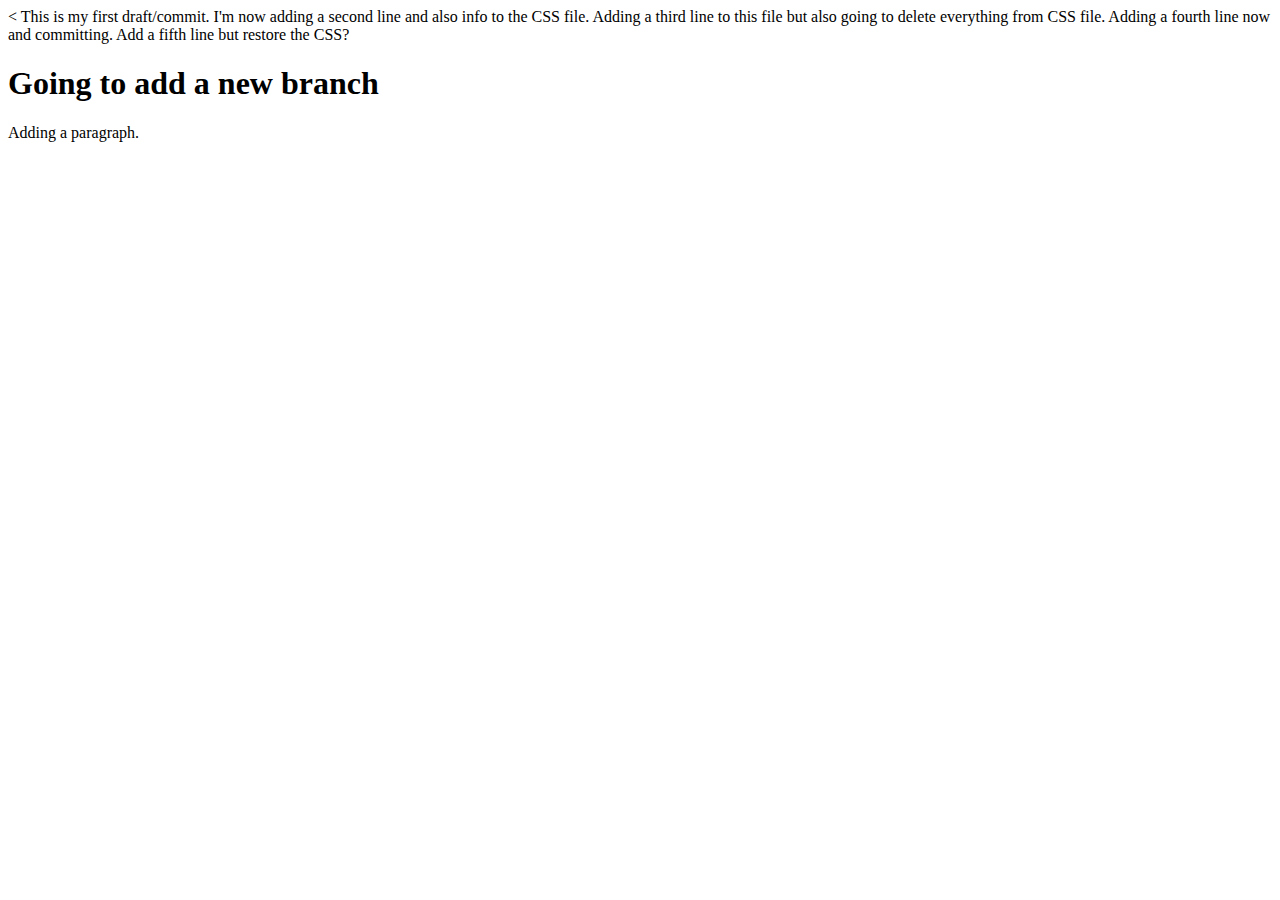
==== index.html @ 8b46ba8e "First commit to new branch" ====
<<!DOCTYPE html>
<html lang="en" dir="ltr">
  <head>
    <meta charset="utf-8">
    <title></title>
  </head>
  <body>
    This is my first draft/commit.
    I'm now adding a second line and also info to the CSS file.
    Adding a third line to this file but also going to delete everything from CSS file.
    Adding a fourth line now and committing.
    Add a fifth line but restore the CSS?

    <h1>Going to add a new branch</h1>
    <p>Adding a paragraph.</p>

  </body>
</html>
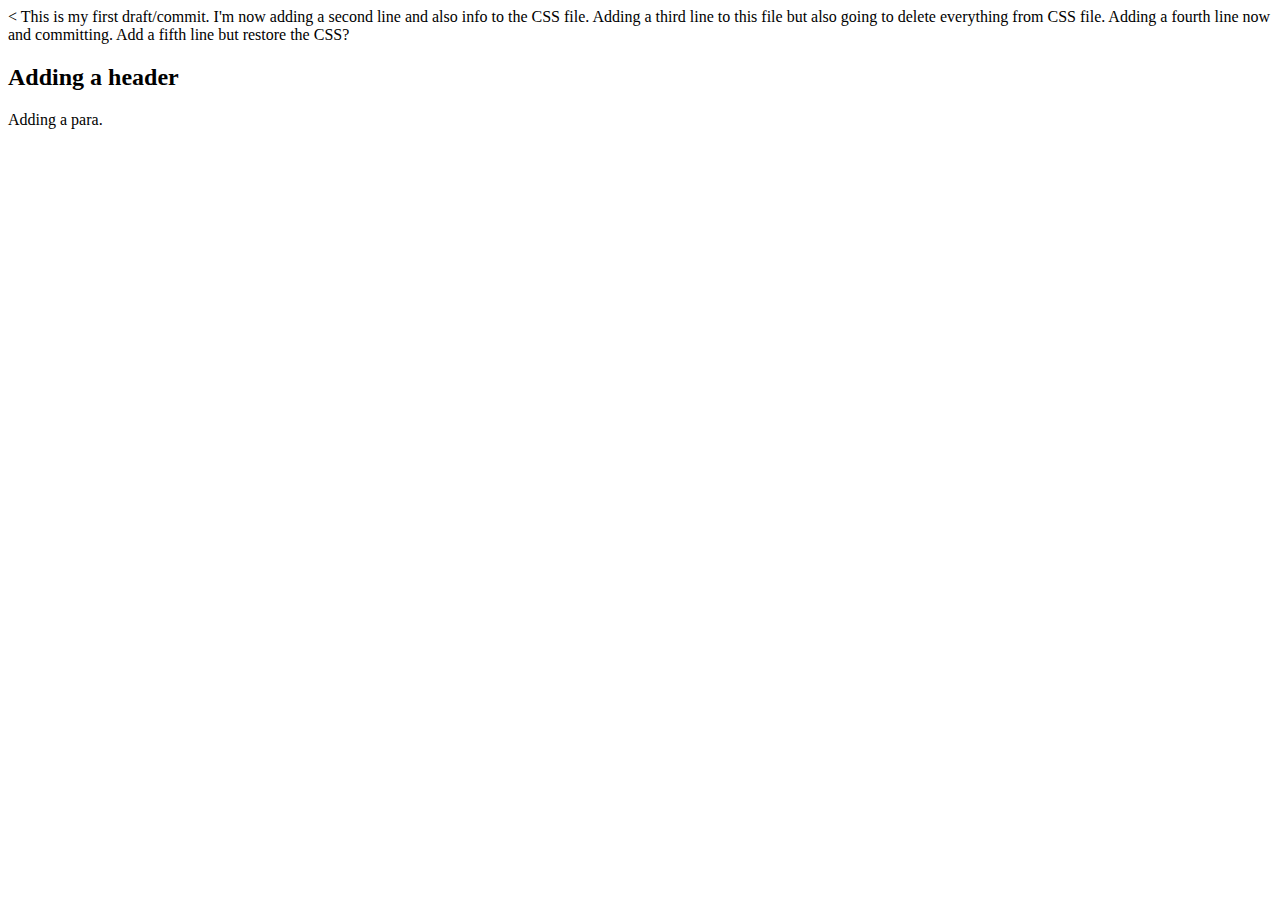
==== commit 28b85593: "Editing index and stylesheet" ====
--- a/index.html
+++ b/index.html
@@ -11,8 +11,7 @@
     Adding a fourth line now and committing.
     Add a fifth line but restore the CSS?
 
-    <h1>Going to add a new branch</h1>
-    <p>Adding a paragraph.</p>
-
+    <h2>Adding a header</h2>
+    <p>Adding a para.</p>
   </body>
 </html>
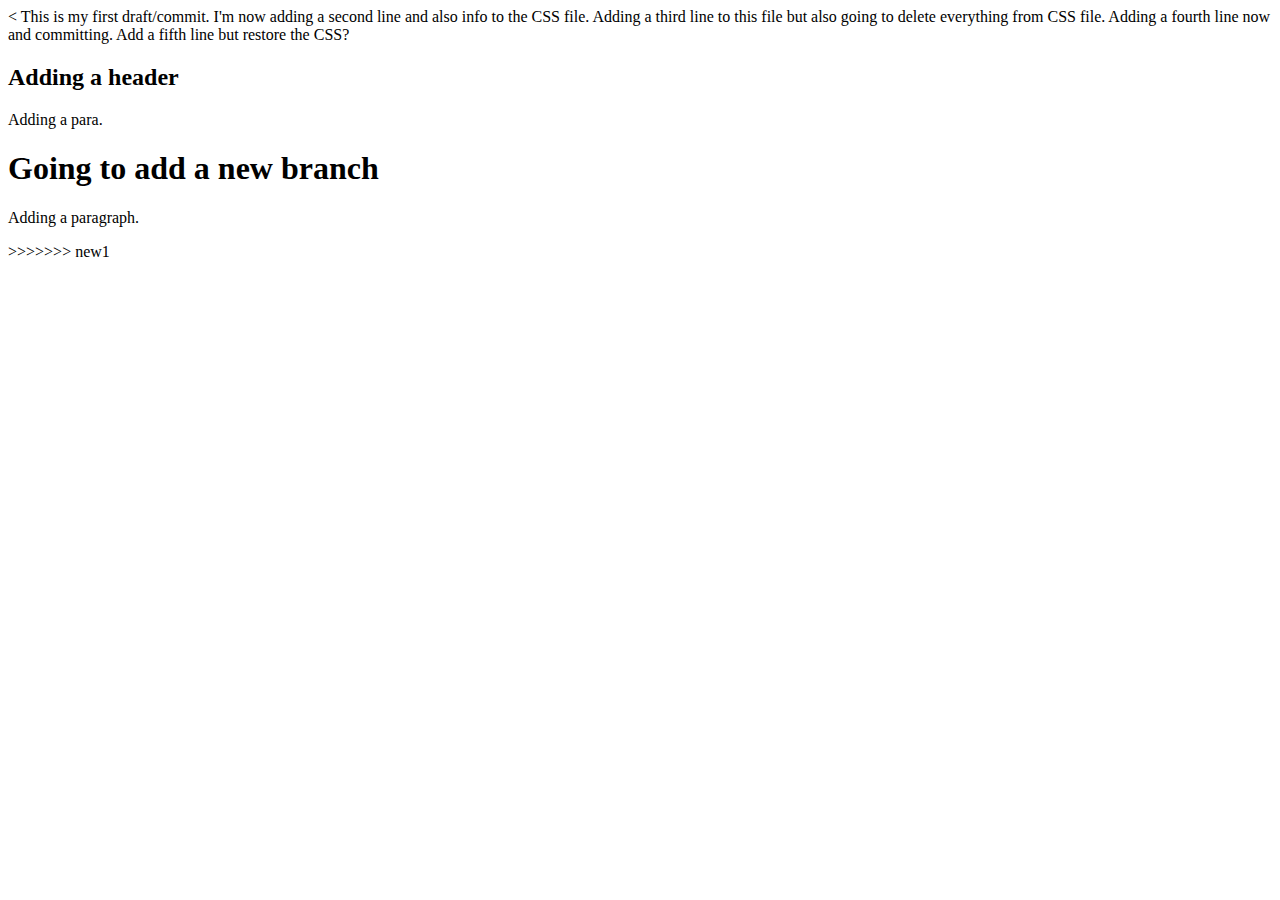
==== commit 6f1bbe25: "Merged the branches and edited conflicts" ====
--- a/index.html
+++ b/index.html
@@ -13,5 +13,10 @@
 
     <h2>Adding a header</h2>
     <p>Adding a para.</p>
+    <h1>Going to add a new branch</h1>
+    <p>Adding a paragraph.</p>
+
+
+>>>>>>> new1
   </body>
 </html>
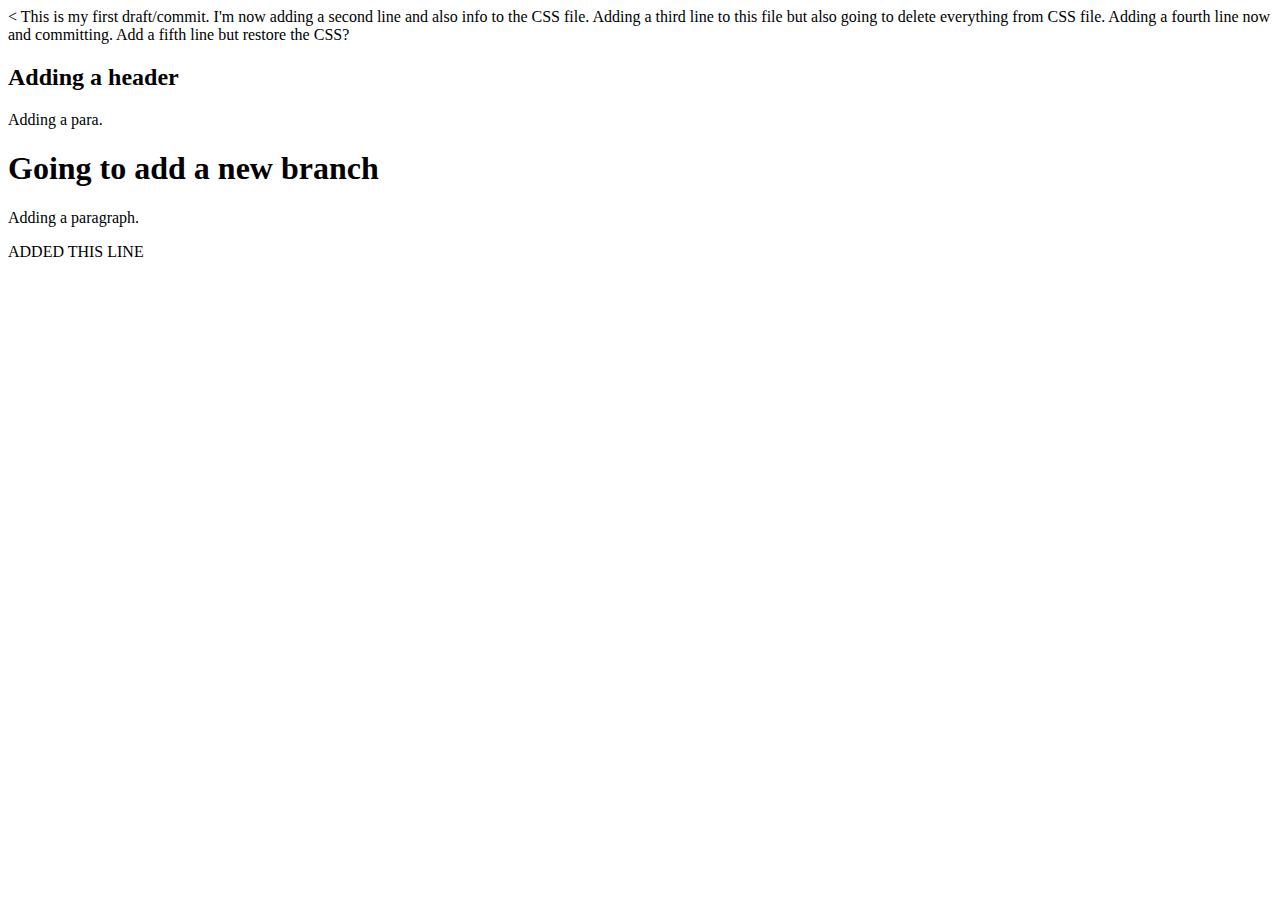
==== commit 48cbdb07: "Added line to index" ====
--- a/index.html
+++ b/index.html
@@ -16,7 +16,7 @@
     <h1>Going to add a new branch</h1>
     <p>Adding a paragraph.</p>
 
+    ADDED THIS LINE
 
->>>>>>> new1
   </body>
 </html>
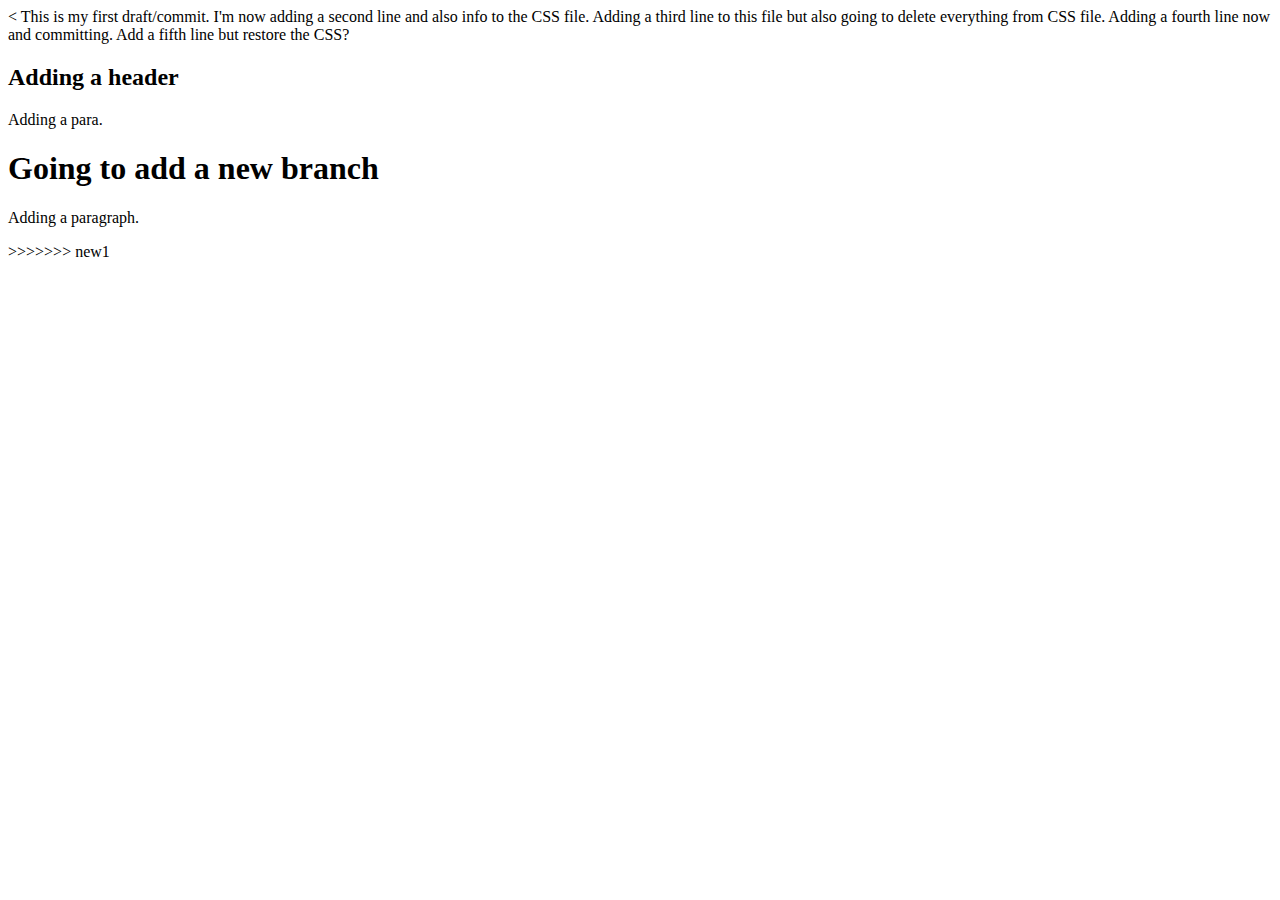
==== commit 845cce58: "Revert "Added line to index"" ====
--- a/index.html
+++ b/index.html
@@ -16,7 +16,7 @@
     <h1>Going to add a new branch</h1>
     <p>Adding a paragraph.</p>
 
-    ADDED THIS LINE
 
+>>>>>>> new1
   </body>
 </html>
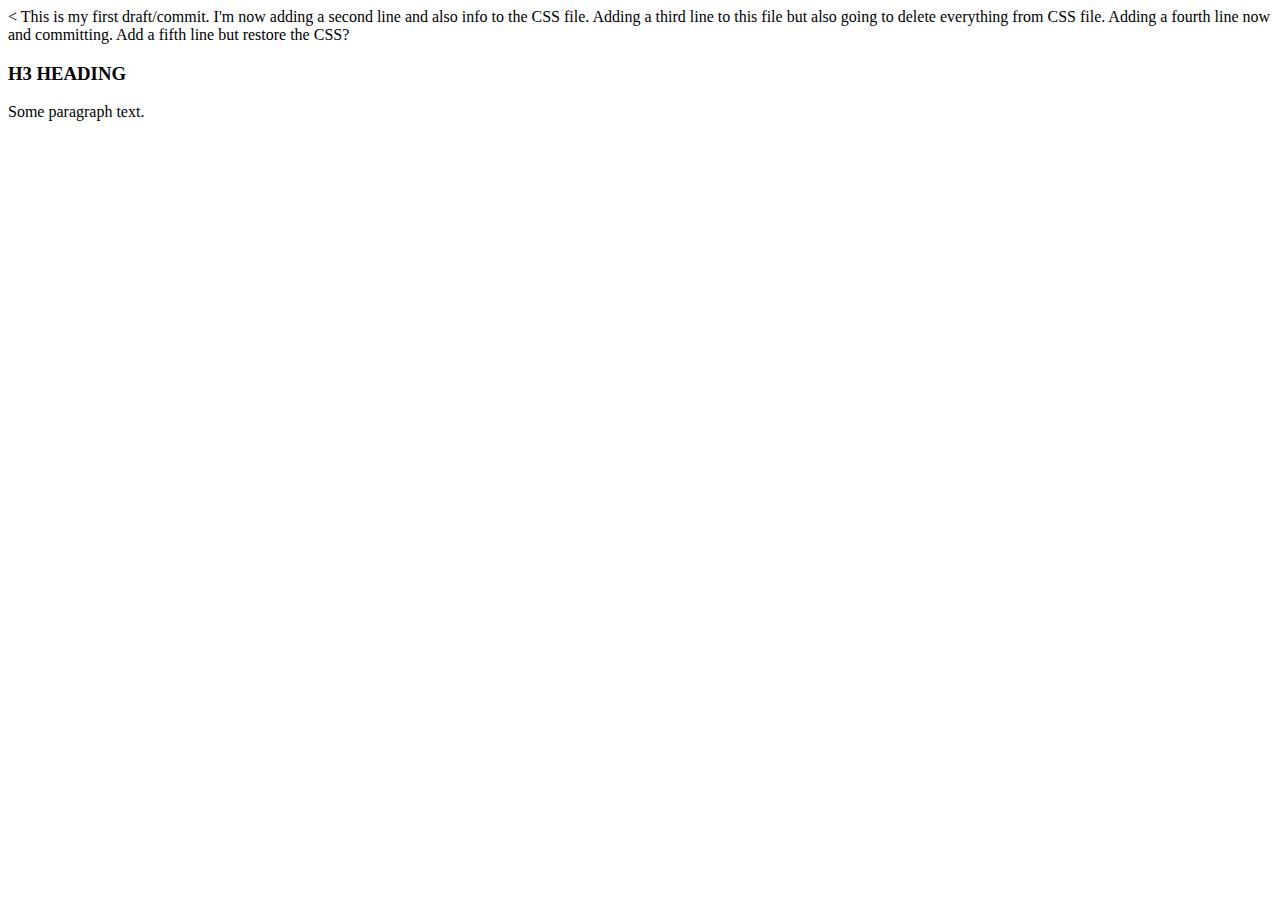
==== commit 437368f3: "Modified the index file" ====
--- a/index.html
+++ b/index.html
@@ -11,12 +11,9 @@
     Adding a fourth line now and committing.
     Add a fifth line but restore the CSS?
 
-    <h2>Adding a header</h2>
-    <p>Adding a para.</p>
-    <h1>Going to add a new branch</h1>
-    <p>Adding a paragraph.</p>
+    <h3>H3 HEADING</h3>
 
+    <p>Some paragraph text.</p>
 
->>>>>>> new1
   </body>
 </html>
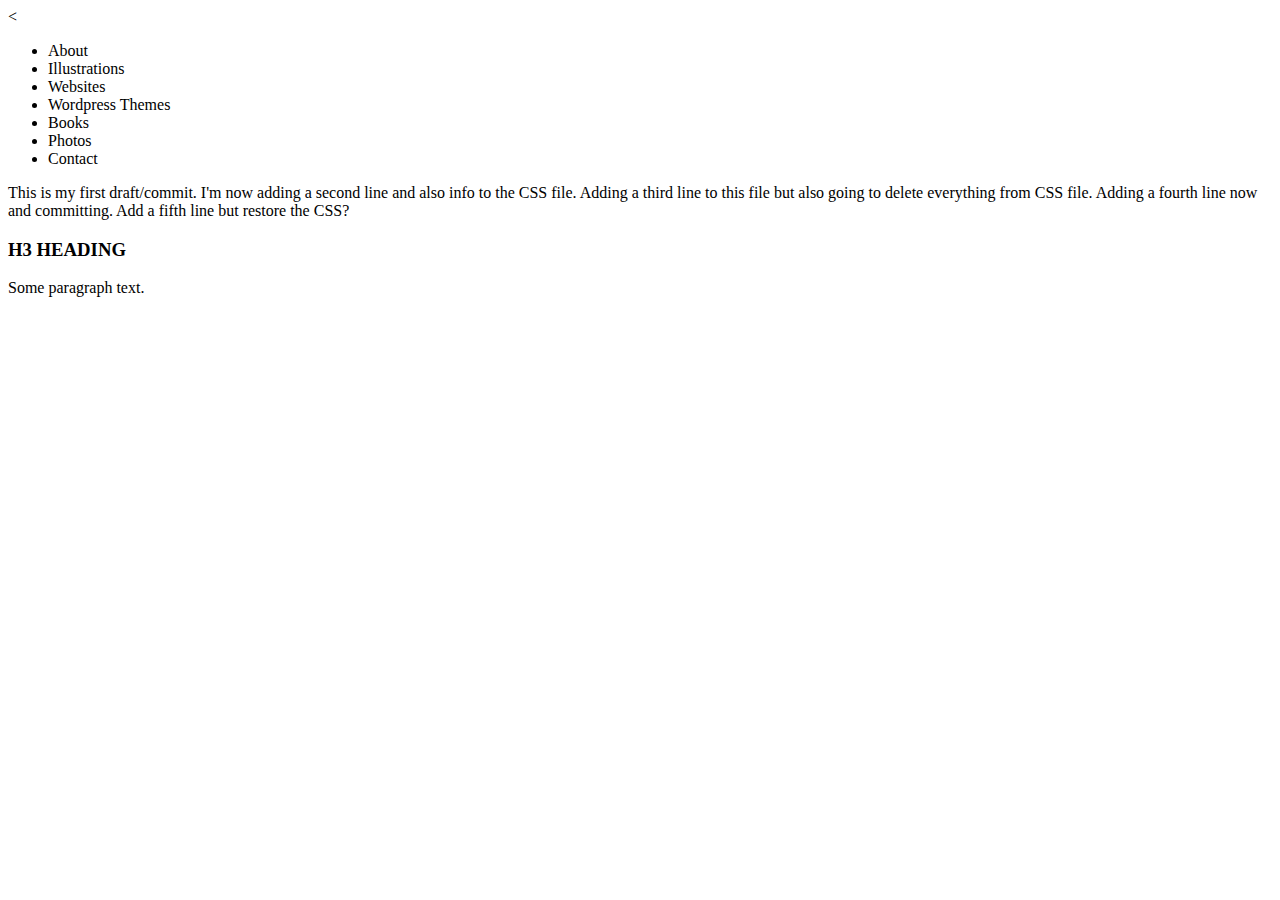
==== commit 78df2e9e: "Add a crap naviagation to index and stylesheet" ====
--- a/index.html
+++ b/index.html
@@ -5,6 +5,18 @@
     <title></title>
   </head>
   <body>
+    <nav class="navigation">
+      <ul style="navstyle">
+        <li>About</li>
+        <li>Illustrations</li>
+        <li>Websites</li>
+        <li>Wordpress Themes</li>
+        <li>Books</li>
+        <li>Photos</li>
+        <li>Contact</li>
+      </ul>
+    </nav>
+
     This is my first draft/commit.
     I'm now adding a second line and also info to the CSS file.
     Adding a third line to this file but also going to delete everything from CSS file.
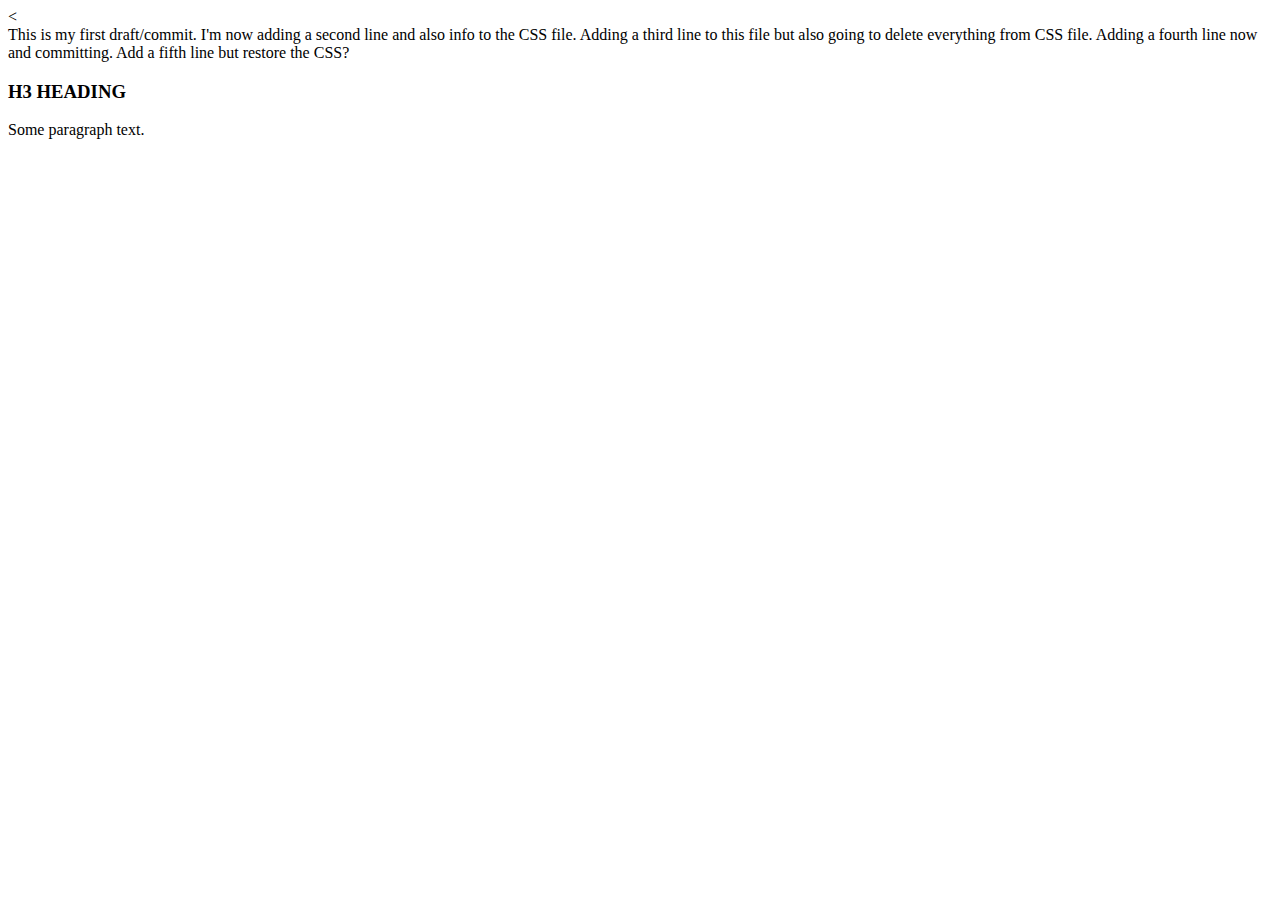
==== commit 3549189f: "Delete crap nav and added a div nac to index" ====
--- a/index.html
+++ b/index.html
@@ -5,17 +5,9 @@
     <title></title>
   </head>
   <body>
-    <nav class="navigation">
-      <ul style="navstyle">
-        <li>About</li>
-        <li>Illustrations</li>
-        <li>Websites</li>
-        <li>Wordpress Themes</li>
-        <li>Books</li>
-        <li>Photos</li>
-        <li>Contact</li>
-      </ul>
-    </nav>
+    <div class="navigation">
+      <nav></nav>
+    </div>
 
     This is my first draft/commit.
     I'm now adding a second line and also info to the CSS file.
